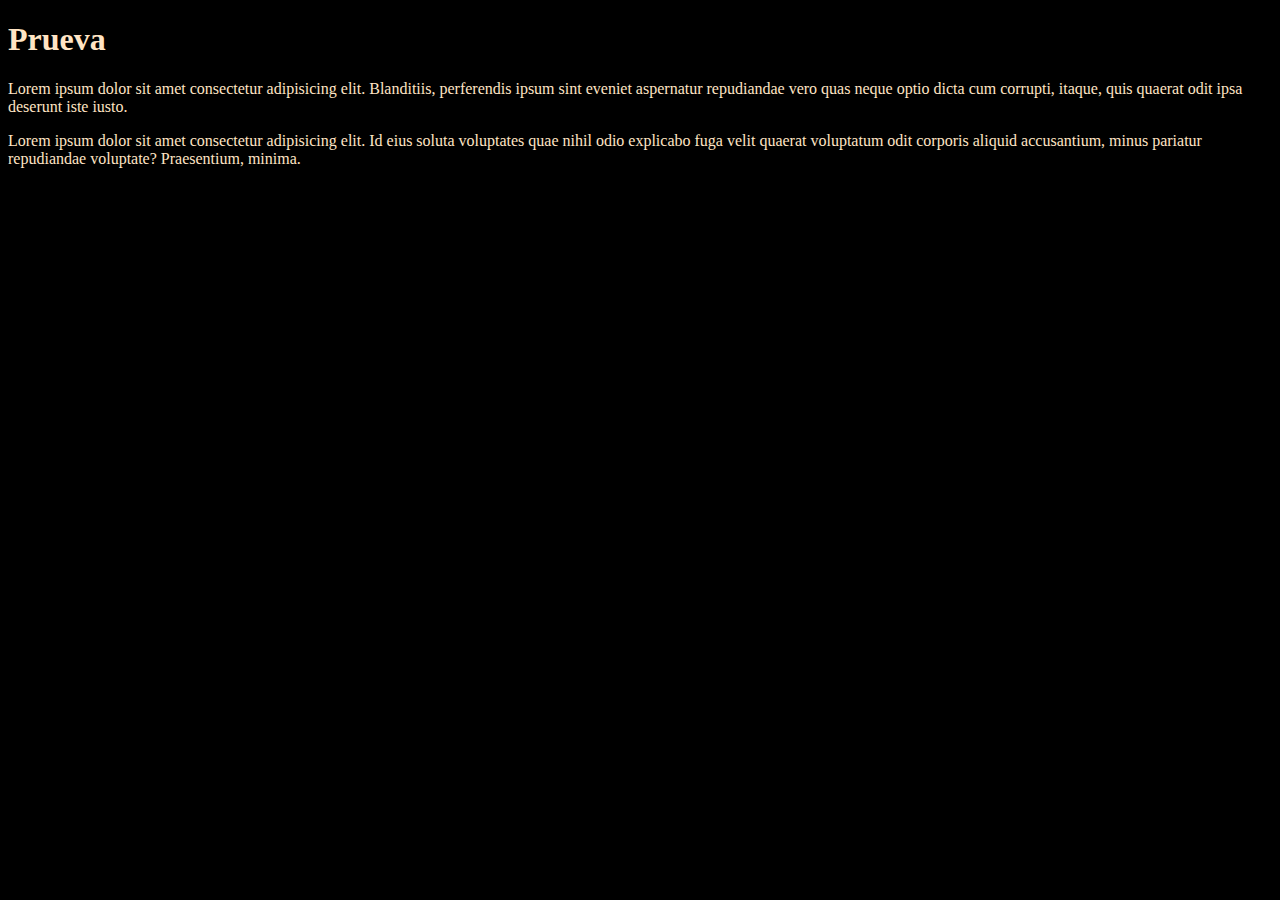
==== Semana 10/s50/inede.html @ ec27ab5c "session 50" ====
<!DOCTYPE html>
<html lang="en">
<head>
    <meta charset="UTF-8">
    <meta name="viewport" content="width=device-width, initial-scale=1.0">
    <title>Session 50</title>
    <link rel="stylesheet" href="./asstes/css/style.css">
</head>
<body>
    <h1>Prueva</h1>
    <p>Lorem ipsum dolor sit amet consectetur adipisicing elit. Blanditiis, perferendis ipsum sint eveniet aspernatur repudiandae vero quas neque optio dicta cum corrupti, itaque, quis quaerat odit ipsa deserunt iste iusto.</p>
    <p>Lorem ipsum dolor sit amet consectetur adipisicing elit. Id eius soluta voluptates quae nihil odio explicabo fuga velit quaerat voluptatum odit corporis aliquid accusantium, minus pariatur repudiandae voluptate? Praesentium, minima.</p>
</body>
</html>
---- Semana 10/s50/asstes/css/style.css ----
body {
    background-color: black;
    color: bisque;
}
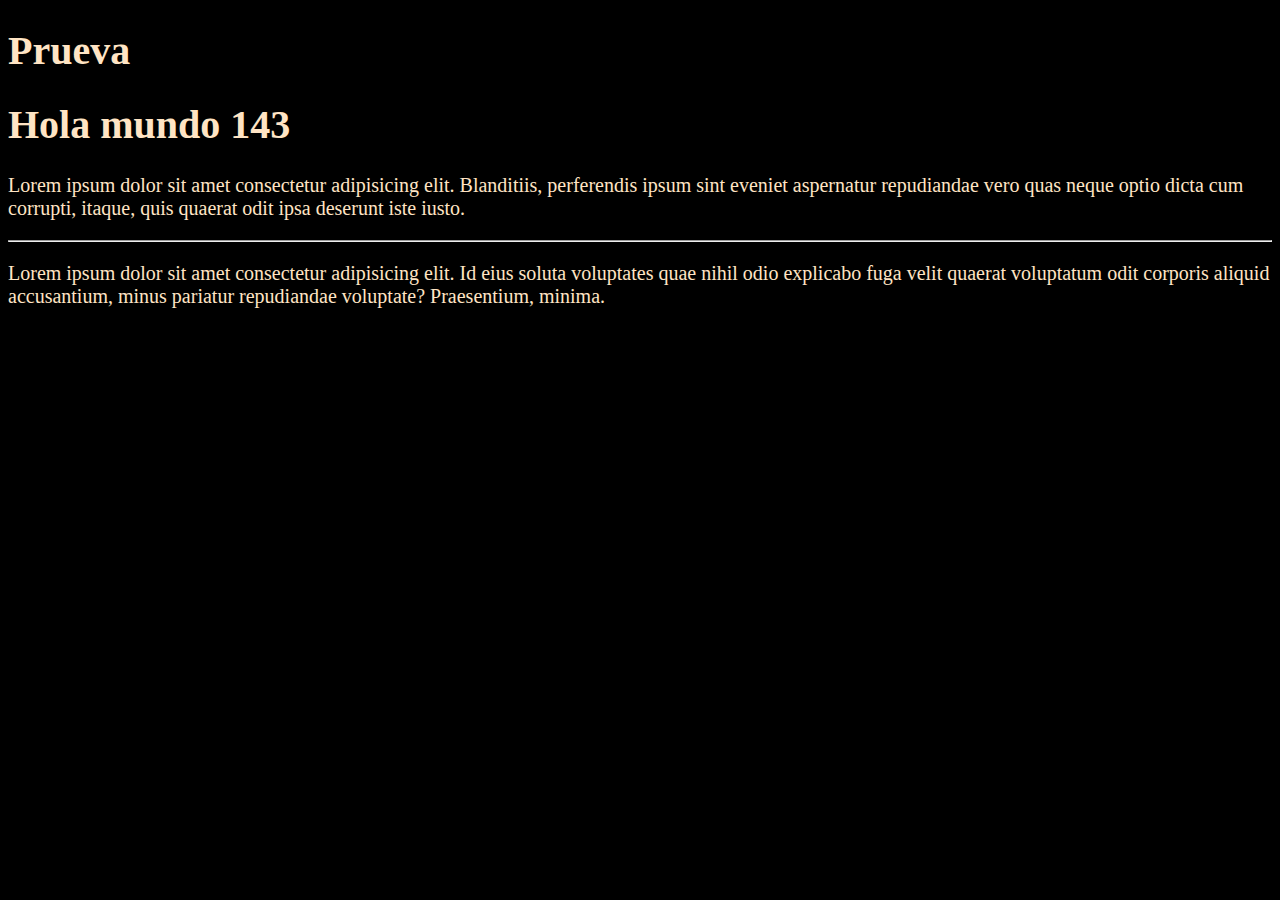
==== commit 8bd4077e: "s50 prueba 2" ====
--- a/Semana 10/s50/inede.html
+++ b/Semana 10/s50/inede.html
@@ -8,7 +8,9 @@
 </head>
 <body>
     <h1>Prueva</h1>
+    <h1>Hola mundo 143</h1>
     <p>Lorem ipsum dolor sit amet consectetur adipisicing elit. Blanditiis, perferendis ipsum sint eveniet aspernatur repudiandae vero quas neque optio dicta cum corrupti, itaque, quis quaerat odit ipsa deserunt iste iusto.</p>
+    <hr />
     <p>Lorem ipsum dolor sit amet consectetur adipisicing elit. Id eius soluta voluptates quae nihil odio explicabo fuga velit quaerat voluptatum odit corporis aliquid accusantium, minus pariatur repudiandae voluptate? Praesentium, minima.</p>
 </body>
 </html>--- a/Semana 10/s50/asstes/css/style.css
+++ b/Semana 10/s50/asstes/css/style.css
@@ -1,4 +1,6 @@
 body {
     background-color: black;
     color: bisque;
+    font-family: 'Times New Roman', Times, serif;
+    font-size: 20px;
 }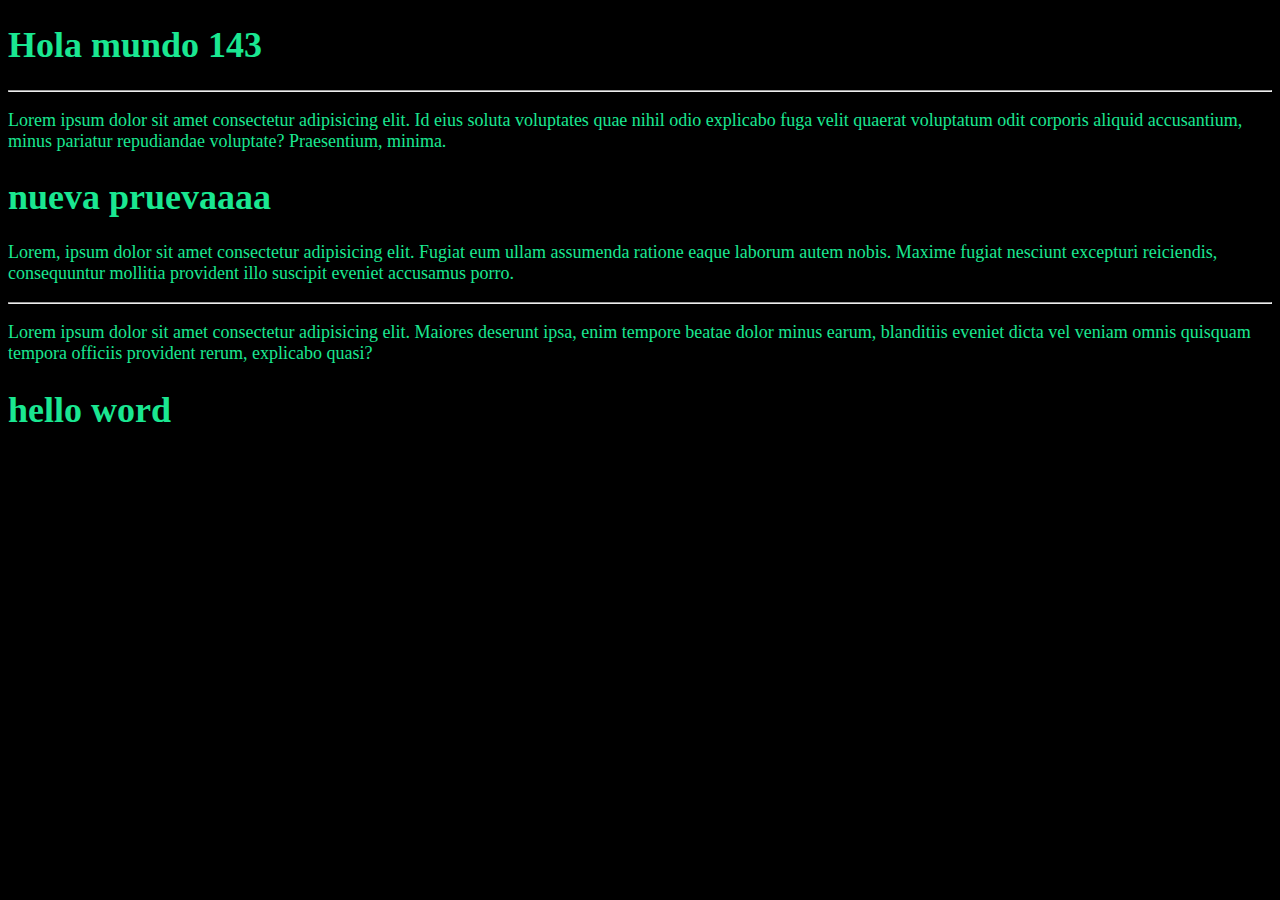
==== commit fcab50ca: "s50 rama prueva 1" ====
--- a/Semana 10/s50/inede.html
+++ b/Semana 10/s50/inede.html
@@ -7,10 +7,15 @@
     <link rel="stylesheet" href="./asstes/css/style.css">
 </head>
 <body>
-    <h1>Prueva</h1>
+    
     <h1>Hola mundo 143</h1>
-    <p>Lorem ipsum dolor sit amet consectetur adipisicing elit. Blanditiis, perferendis ipsum sint eveniet aspernatur repudiandae vero quas neque optio dicta cum corrupti, itaque, quis quaerat odit ipsa deserunt iste iusto.</p>
     <hr />
     <p>Lorem ipsum dolor sit amet consectetur adipisicing elit. Id eius soluta voluptates quae nihil odio explicabo fuga velit quaerat voluptatum odit corporis aliquid accusantium, minus pariatur repudiandae voluptate? Praesentium, minima.</p>
+    <h1>nueva pruevaaaa</h1>
+    <p>Lorem, ipsum dolor sit amet consectetur adipisicing elit. Fugiat eum ullam assumenda ratione eaque laborum autem nobis. Maxime fugiat nesciunt excepturi reiciendis, consequuntur mollitia provident illo suscipit eveniet accusamus porro.
+    </p>
+    <hr />
+    <p>Lorem ipsum dolor sit amet consectetur adipisicing elit. Maiores deserunt ipsa, enim tempore beatae dolor minus earum, blanditiis eveniet dicta vel veniam omnis quisquam tempora officiis provident rerum, explicabo quasi?</p>
+    <h1>hello word</h1>
 </body>
 </html>--- a/Semana 10/s50/asstes/css/style.css
+++ b/Semana 10/s50/asstes/css/style.css
@@ -1,6 +1,6 @@
 body {
     background-color: black;
-    color: bisque;
+    color: rgb(26, 231, 145);
     font-family: 'Times New Roman', Times, serif;
-    font-size: 20px;
+    font-size: 18px;
 }